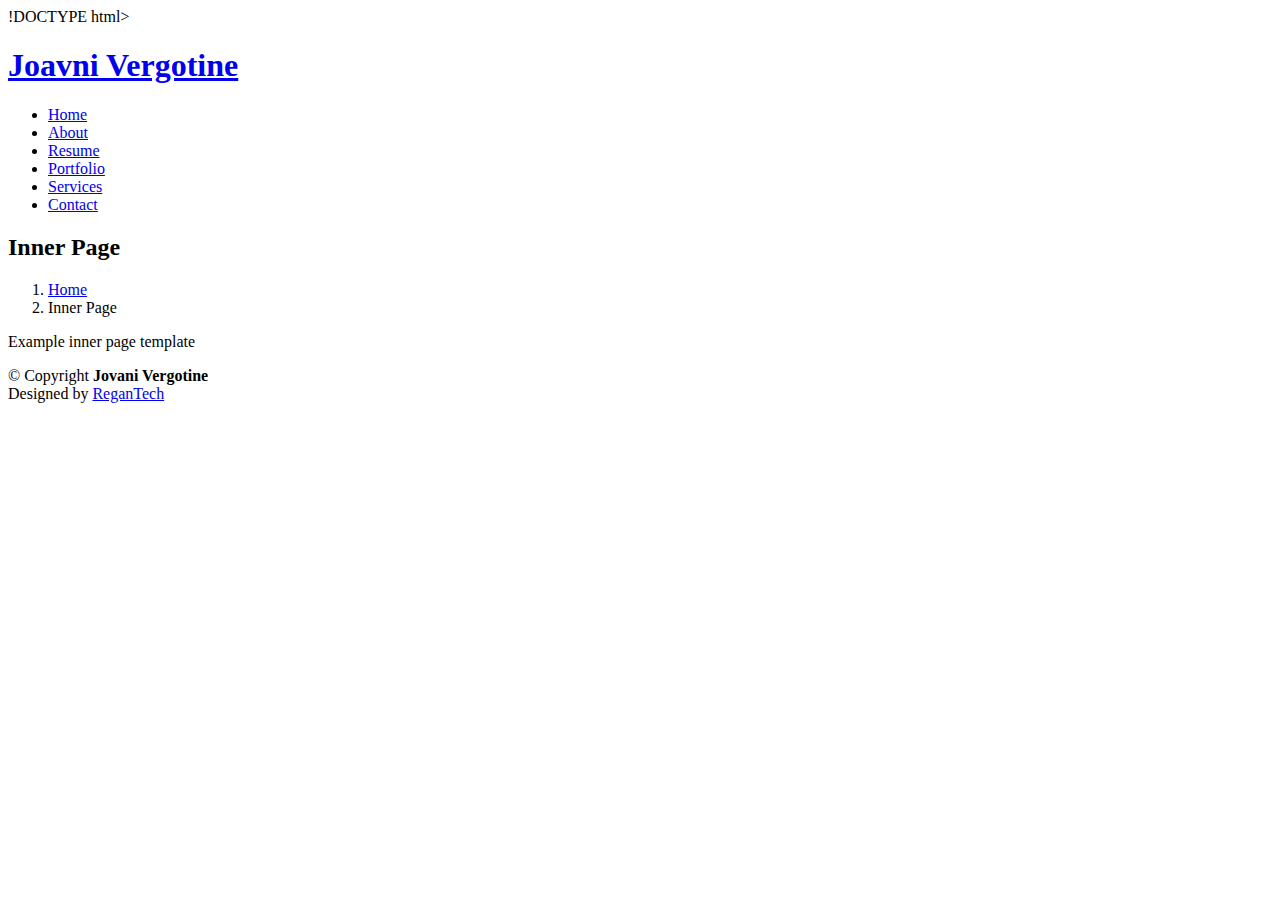
==== inner-page.html @ 705f213e "Add files via upload" ====
!DOCTYPE html>
<html lang="en">

<head>
  <meta charset="utf-8">
  <meta content="width=device-width, initial-scale=1.0" name="viewport">

  <title>Inner Page - iPortfolio Bootstrap Template</title>
  <meta content="" name="description">
  <meta content="" name="keywords">

  <!-- Favicons -->
  <link href="assets/img/favicon.png" rel="icon">
  <link href="assets/img/apple-touch-icon.png" rel="apple-touch-icon">

  <!-- Google Fonts -->
  <link href="https://fonts.googleapis.com/css?family=Open+Sans:300,300i,400,400i,600,600i,700,700i|Raleway:300,300i,400,400i,500,500i,600,600i,700,700i|Poppins:300,300i,400,400i,500,500i,600,600i,700,700i" rel="stylesheet">

  <!-- Vendor CSS Files -->
  <link href="assets/vendor/aos/aos.css" rel="stylesheet">
  <link href="assets/vendor/bootstrap/css/bootstrap.min.css" rel="stylesheet">
  <link href="assets/vendor/bootstrap-icons/bootstrap-icons.css" rel="stylesheet">
  <link href="assets/vendor/boxicons/css/boxicons.min.css" rel="stylesheet">
  <link href="assets/vendor/glightbox/css/glightbox.min.css" rel="stylesheet">
  <link href="assets/vendor/swiper/swiper-bundle.min.css" rel="stylesheet">

  <!-- Template Main CSS File -->
  <link href="assets/css/style.css" rel="stylesheet">

  <!-- =======================================================
  * Template Name: iPortfolio - v3.7.0
  * Template URL: https://bootstrapmade.com/iportfolio-bootstrap-portfolio-websites-template/
  * Author: BootstrapMade.com
  * License: https://bootstrapmade.com/license/
  ======================================================== -->
</head>

<body>

  <!-- ======= Mobile nav toggle button ======= -->
  <i class="bi bi-list mobile-nav-toggle d-xl-none"></i>

  <!-- ======= Header ======= -->
  <header id="header">
    <div class="d-flex flex-column">

      <div class="profile">
        <img src="assets/img/jbg.jpg" alt="" class="img-fluid rounded-circle">
        <h1 class="text-light"><a href="index.html">Joavni Vergotine</a></h1>
        <div class="social-links mt-3 text-center">
          <a href="#" class="facebook"><i class="bx bxl-facebook"></i></a>
          <a href="#" class="instagram"><i class="bx bxl-instagram"></i></a>
          <a href="#" class="linkedin"><i class="bx bxl-linkedin"></i></a>
        </div>
      </div>

      <nav id="navbar" class="nav-menu navbar">
        <ul>
          <li><a href="#hero" class="nav-link scrollto active"><i class="bx bx-home"></i> <span>Home</span></a></li>
          <li><a href="#about" class="nav-link scrollto"><i class="bx bx-user"></i> <span>About</span></a></li>
          <li><a href="#resume" class="nav-link scrollto"><i class="bx bx-file-blank"></i> <span>Resume</span></a></li>
          <li><a href="#portfolio" class="nav-link scrollto"><i class="bx bx-book-content"></i> <span>Portfolio</span></a></li>
          <li><a href="#services" class="nav-link scrollto"><i class="bx bx-server"></i> <span>Services</span></a></li>
          <li><a href="#contact" class="nav-link scrollto"><i class="bx bx-envelope"></i> <span>Contact</span></a></li>
        </ul>
      </nav><!-- .nav-menu -->
    </div>
  </header><!-- End Header -->

  <main id="main">

    <!-- ======= Breadcrumbs ======= -->
    <section class="breadcrumbs">
      <div class="container">

        <div class="d-flex justify-content-between align-items-center">
          <h2>Inner Page</h2>
          <ol>
            <li><a href="index.html">Home</a></li>
            <li>Inner Page</li>
          </ol>
        </div>

      </div>
    </section><!-- End Breadcrumbs -->

    <section class="inner-page">
      <div class="container">
        <p>
          Example inner page template
        </p>
      </div>
    </section>

  </main><!-- End #main -->

  <!-- ======= Footer ======= -->
  <footer id="footer">
    <div class="container">
      <div class="copyright">
        &copy; Copyright <strong><span>Jovani Vergotine</span></strong>
      </div>
      <div class="credits">
        <!-- All the links in the footer should remain intact. -->
        <!-- You can delete the links only if you purchased the pro version. -->
        <!-- Licensing information: https://bootstrapmade.com/license/ -->
        <!-- Purchase the pro version with working PHP/AJAX contact form: https://bootstrapmade.com/iportfolio-bootstrap-portfolio-websites-template/ -->
        Designed by <a href="regantech.co.za">ReganTech</a>
      </div>
    </div>
  </footer><!-- End  Footer -->

  <a href="#" class="back-to-top d-flex align-items-center justify-content-center"><i class="bi bi-arrow-up-short"></i></a>

  <!-- Vendor JS Files -->
  <script src="assets/vendor/purecounter/purecounter.js"></script>
  <script src="assets/vendor/aos/aos.js"></script>
  <script src="assets/vendor/bootstrap/js/bootstrap.bundle.min.js"></script>
  <script src="assets/vendor/glightbox/js/glightbox.min.js"></script>
  <script src="assets/vendor/isotope-layout/isotope.pkgd.min.js"></script>
  <script src="assets/vendor/swiper/swiper-bundle.min.js"></script>
  <script src="assets/vendor/typed.js/typed.min.js"></script>
  <script src="assets/vendor/waypoints/noframework.waypoints.js"></script>
  <script src="assets/vendor/php-email-form/validate.js"></script>

  <!-- Template Main JS File -->
  <script src="assets/js/main.js"></script>

</body>

</html>
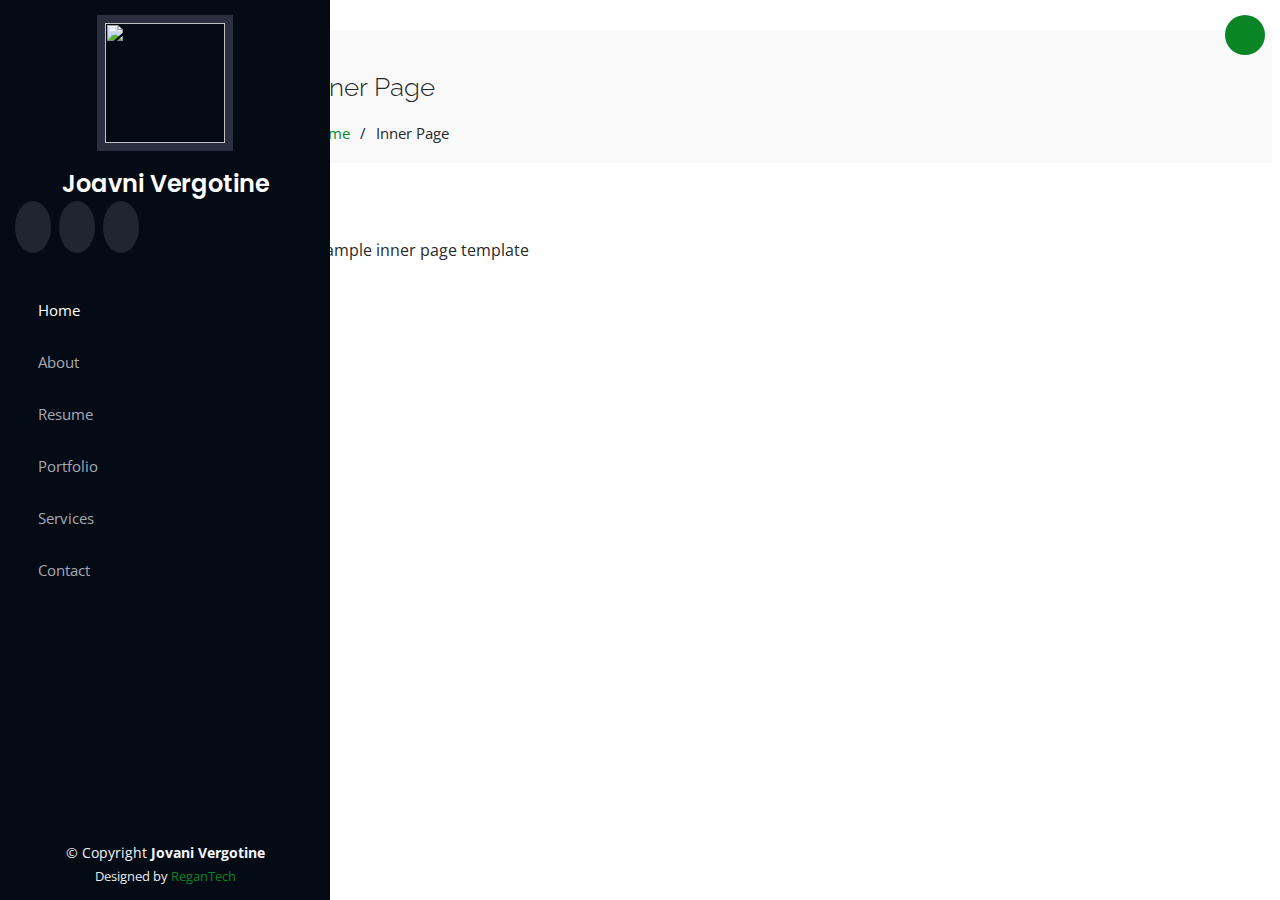
==== commit 65eef2b9: "Update inner-page.html" ====
--- a/inner-page.html
+++ b/inner-page.html
@@ -25,7 +25,7 @@
   <link href="assets/vendor/swiper/swiper-bundle.min.css" rel="stylesheet">
 
   <!-- Template Main CSS File -->
-  <link href="assets/css/style.css" rel="stylesheet">
+  <link href="style.css" rel="stylesheet">
 
   <!-- =======================================================
   * Template Name: iPortfolio - v3.7.0
@@ -124,8 +124,8 @@
   <script src="assets/vendor/php-email-form/validate.js"></script>
 
   <!-- Template Main JS File -->
-  <script src="assets/js/main.js"></script>
+  <script src="main.js"></script>
 
 </body>
 
-</html>+</html>
--- a/style.css
+++ b/style.css
@@ -0,0 +1,810 @@
+
+body {
+  font-family: "Open Sans", sans-serif;
+  color: #272829;
+}
+
+a {
+  color: #098526;
+  text-decoration: none;
+}
+
+a:hover {
+  color: #098526;
+  text-decoration: none;
+}
+
+h1, h2, h3, h4, h5, h6 {
+  font-family: "Raleway", sans-serif;
+}
+
+/*--------------------------------------------------------------
+# Back to top button
+--------------------------------------------------------------*/
+.back-to-top {
+  position: fixed;
+  visibility: hidden;
+  opacity: 0;
+  right: 15px;
+  bottom: 15px;
+  z-index: 996;
+  background: #098526;
+  width: 40px;
+  height: 40px;
+  border-radius: 50px;
+  transition: all 0.4s;
+}
+.back-to-top i {
+  font-size: 28px;
+  color: #fff;
+  line-height: 0;
+}
+.back-to-top:hover {
+  background: #098526;
+  color: #fff;
+}
+.back-to-top.active {
+  visibility: visible;
+  opacity: 1;
+}
+
+/*--------------------------------------------------------------
+# Header
+--------------------------------------------------------------*/
+#header {
+  position: fixed;
+  top: 0;
+  left: 0;
+  bottom: 0;
+  width: 300px;
+  transition: all ease-in-out 0.5s;
+  z-index: 9997;
+  transition: all 0.5s;
+  padding: 0 15px;
+  background: #040b14;
+  overflow-y: auto;
+}
+#header .profile img {
+  margin: 15px auto;
+  display: block;
+  width: 120px;
+  border: 8px solid #2c2f3f;
+}
+#header .profile h1 {
+  font-size: 24px;
+  margin: 0;
+  padding: 0;
+  font-weight: 600;
+  -moz-text-align-last: center;
+  text-align-last: center;
+  font-family: "Poppins", sans-serif;
+}
+#header .profile h1 a, #header .profile h1 a:hover {
+  color: #fff;
+  text-decoration: none;
+}
+#header .profile .social-links a {
+  font-size: 18px;
+  display: inline-block;
+  background: #212431;
+  color: #fff;
+  line-height: 1;
+  padding: 8px 0;
+  margin-right: 4px;
+  border-radius: 50%;
+  text-align: center;
+  width: 36px;
+  height: 36px;
+  transition: 0.3s;
+}
+#header .profile .social-links a:hover {
+  background: #098526;
+  color: #fff;
+  text-decoration: none;
+}
+
+#main {
+  margin-left: 300px;
+}
+
+@media (max-width: 1199px) {
+  #header {
+    left: -300px;
+  }
+
+  #main {
+    margin-left: 0;
+  }
+}
+/*--------------------------------------------------------------
+# Navigation Menu
+--------------------------------------------------------------*/
+/* Desktop Navigation */
+.nav-menu {
+  padding: 30px 0 0 0;
+}
+.nav-menu * {
+  margin: 0;
+  padding: 0;
+  list-style: none;
+}
+.nav-menu > ul > li {
+  position: relative;
+  white-space: nowrap;
+}
+.nav-menu a, .nav-menu a:focus {
+  display: flex;
+  align-items: center;
+  color: #a8a9b4;
+  padding: 12px 15px;
+  margin-bottom: 8px;
+  transition: 0.3s;
+  font-size: 15px;
+}
+.nav-menu a i, .nav-menu a:focus i {
+  font-size: 24px;
+  padding-right: 8px;
+  color: #6f7180;
+}
+.nav-menu a:hover, .nav-menu .active, .nav-menu .active:focus, .nav-menu li:hover > a {
+  text-decoration: none;
+  color: #fff;
+}
+.nav-menu a:hover i, .nav-menu .active i, .nav-menu .active:focus i, .nav-menu li:hover > a i {
+  color: #098526;
+}
+
+/* Mobile Navigation */
+.mobile-nav-toggle {
+  position: fixed;
+  right: 15px;
+  top: 15px;
+  z-index: 9998;
+  border: 0;
+  font-size: 24px;
+  transition: all 0.4s;
+  outline: none !important;
+  background-color: #098526;
+  color: #fff;
+  width: 40px;
+  height: 40px;
+  display: inline-flex;
+  align-items: center;
+  justify-content: center;
+  line-height: 0;
+  border-radius: 50px;
+  cursor: pointer;
+}
+
+.mobile-nav-active {
+  overflow: hidden;
+}
+.mobile-nav-active #header {
+  left: 0;
+}
+
+/*--------------------------------------------------------------
+# Hero Section
+--------------------------------------------------------------*/
+#hero {
+  width: 100%;
+  height: 100vh;
+  background: url("../img/jbg.jpg");
+  background-size: cover;
+}
+#hero:before {
+  content: "";
+  background: rgba(5, 13, 24, 0.3);
+  position: absolute;
+  bottom: 0;
+  top: 0;
+  left: 0;
+  right: 0;
+  z-index: 1;
+}
+#hero .hero-container {
+  position: relative;
+  z-index: 2;
+  min-width: 300px;
+}
+#hero h1 {
+  margin: 0 0 10px 0;
+  font-size: 64px;
+  font-weight: 700;
+  line-height: 56px;
+  color: #fff;
+}
+#hero p {
+  color: #fff;
+  margin-bottom: 50px;
+  font-size: 26px;
+  font-family: "Poppins", sans-serif;
+}
+#hero p span {
+  color: #fff;
+  padding-bottom: 4px;
+  letter-spacing: 1px;
+  border-bottom: 3px solid  #098526;
+}
+@media (min-width: 1024px) {
+  #hero {
+    background-attachment: fixed;
+  }
+}
+@media (max-width: 768px) {
+  #hero h1 {
+    font-size: 28px;
+    line-height: 36px;
+  }
+  #hero h2 {
+    font-size: 18px;
+    line-height: 24px;
+    margin-bottom: 30px;
+  }
+}
+
+/*--------------------------------------------------------------
+# Sections General
+--------------------------------------------------------------*/
+section {
+  padding: 60px 0;
+  overflow: hidden;
+}
+
+.section-bg {
+  background: #f5f8fd;
+}
+
+.section-title {
+  padding-bottom: 30px;
+}
+.section-title h2 {
+  font-size: 32px;
+  font-weight: bold;
+  margin-bottom: 20px;
+  padding-bottom: 20px;
+  position: relative;
+  color: #9d1e1e;
+}
+.section-title h2::after {
+  content: "";
+  position: absolute;
+  display: block;
+  width: 50px;
+  height: 3px;
+  background: #b6b810;
+  bottom: 0;
+  left: 0;
+}
+.section-title p {
+  margin-bottom: 0;
+}
+
+/*--------------------------------------------------------------
+# About
+--------------------------------------------------------------*/
+.about .content h3 {
+  font-weight: 700;
+  font-size: 26px;
+  color: #098526;
+}
+.about .content ul {
+  list-style: none;
+  padding: 0;
+}
+.about .content ul li {
+  margin-bottom: 20px;
+  display: flex;
+  align-items: center;
+}
+.about .content ul strong {
+  margin-right: 10px;
+}
+.about .content ul i {
+  font-size: 16px;
+  margin-right: 5px;
+  color: #098526;
+  line-height: 0;
+}
+.about .content p:last-child {
+  margin-bottom: 0;
+}
+
+.portfolio .portfolio-item {
+  margin-bottom: 30px;
+}
+.portfolio #portfolio-flters {
+  padding: 0;
+  margin: 0 auto 35px auto;
+  list-style: none;
+  text-align: center;
+  background: #fff;
+  border-radius: 50px;
+  padding: 2px 15px;
+}
+.portfolio #portfolio-flters li {
+  cursor: pointer;
+  display: inline-block;
+  padding: 10px 15px 8px 15px;
+  font-size: 14px;
+  font-weight: 600;
+  line-height: 1;
+  text-transform: uppercase;
+  color: #272829;
+  margin-bottom: 5px;
+  transition: all 0.3s ease-in-out;
+}
+.portfolio #portfolio-flters li:hover, .portfolio #portfolio-flters li.filter-active {
+  color: #098526 ;
+}
+.portfolio #portfolio-flters li:last-child {
+  margin-right: 0;
+}
+.portfolio .portfolio-wrap {
+  transition: 0.3s;
+  position: relative;
+  overflow: hidden;
+  z-index: 1;
+}
+.portfolio .portfolio-wrap::before {
+  content: "";
+  background: rgba(255, 255, 255, 0.5);
+  position: absolute;
+  left: 0;
+  right: 0;
+  top: 0;
+  bottom: 0;
+  transition: all ease-in-out 0.3s;
+  z-index: 2;
+  opacity: 0;
+}
+.portfolio .portfolio-wrap .portfolio-links {
+  opacity: 1;
+  left: 0;
+  right: 0;
+  bottom: -60px;
+  z-index: 3;
+  position: absolute;
+  transition: all ease-in-out 0.3s;
+  display: flex;
+  justify-content: center;
+}
+.portfolio .portfolio-wrap .portfolio-links a {
+  color: #fff;
+  font-size: 28px;
+  text-align: center;
+  background: #098526;
+  transition: 0.3s;
+  width: 50%;
+}
+.portfolio .portfolio-wrap .portfolio-links a:hover {
+  background:  #098526;
+}
+.portfolio .portfolio-wrap .portfolio-links a + a {
+  border-left: 1px solid #37b3ed;
+}
+.portfolio .portfolio-wrap:hover::before {
+  top: 0;
+  left: 0;
+  right: 0;
+  bottom: 0;
+  opacity: 1;
+}
+.portfolio .portfolio-wrap:hover .portfolio-links {
+  opacity: 1;
+  bottom: 0;
+}
+
+/*--------------------------------------------------------------
+# Portfolio Details
+--------------------------------------------------------------*/
+.portfolio-details {
+  padding-top: 40px;
+}
+.portfolio-details .portfolio-details-slider img {
+  width: 100%;
+}
+.portfolio-details .portfolio-details-slider .swiper-pagination {
+  margin-top: 20px;
+  position: relative;
+}
+.portfolio-details .portfolio-details-slider .swiper-pagination .swiper-pagination-bullet {
+  width: 12px;
+  height: 12px;
+  background-color: #fff;
+  opacity: 1;
+  border: 1px solid  #098526;
+}
+.portfolio-details .portfolio-details-slider .swiper-pagination .swiper-pagination-bullet-active {
+  background-color:  #098526;
+}
+.portfolio-details .portfolio-info {
+  padding: 30px;
+  box-shadow: 0px 0 30px rgba(5, 13, 24, 0.08);
+}
+.portfolio-details .portfolio-info h3 {
+  font-size: 22px;
+  font-weight: 700;
+  margin-bottom: 20px;
+  padding-bottom: 20px;
+  border-bottom: 1px solid #eee;
+}
+.portfolio-details .portfolio-info ul {
+  list-style: none;
+  padding: 0;
+  font-size: 15px;
+}
+.portfolio-details .portfolio-info ul li + li {
+  margin-top: 10px;
+}
+.portfolio-details .portfolio-description {
+  padding-top: 30px;
+}
+.portfolio-details .portfolio-description h2 {
+  font-size: 26px;
+  font-weight: 700;
+  margin-bottom: 20px;
+}
+.portfolio-details .portfolio-description p {
+  padding: 0;
+}
+
+/*--------------------------------------------------------------
+# Services
+--------------------------------------------------------------*/
+.services .icon-box {
+  margin-bottom: 20px;
+}
+.services .icon {
+  float: left;
+  display: flex;
+  align-items: center;
+  justify-content: center;
+  width: 54px;
+  height: 54px;
+  background:  #098526;
+  border-radius: 50%;
+  transition: 0.5s;
+  border: 1px solid  #098526;
+}
+.services .icon i {
+  color: #fff;
+  font-size: 24px;
+  line-height: 0;
+}
+.services .icon-box:hover .icon {
+  background: #fff;
+}
+.services .icon-box:hover .icon i {
+  color: #149ddd;
+}
+.services .title {
+  margin-left: 80px;
+  font-weight: 700;
+  margin-bottom: 15px;
+  font-size: 18px;
+}
+.services .title a {
+  color: #343a40;
+}
+.services .title a:hover {
+  color: #149ddd;
+}
+.services .description {
+  margin-left: 80px;
+  line-height: 24px;
+  font-size: 14px;
+}
+
+/*--------------------------------------------------------------
+# Testimonials
+--------------------------------------------------------------*/
+.testimonials .testimonials-carousel, .testimonials .testimonials-slider {
+  overflow: hidden;
+}
+.testimonials .testimonial-item {
+  box-sizing: content-box;
+  text-align: center;
+  min-height: 320px;
+}
+.testimonials .testimonial-item .testimonial-img {
+  width: 90px;
+  border-radius: 50%;
+  margin: 0 auto;
+}
+.testimonials .testimonial-item h3 {
+  font-size: 18px;
+  font-weight: bold;
+  margin: 10px 0 5px 0;
+  color: #111;
+}
+.testimonials .testimonial-item h4 {
+  font-size: 14px;
+  color: #999;
+  margin: 0;
+}
+.testimonials .testimonial-item .quote-icon-left, .testimonials .testimonial-item .quote-icon-right {
+  color: #c3e8fa;
+  font-size: 26px;
+}
+.testimonials .testimonial-item .quote-icon-left {
+  display: inline-block;
+  left: -5px;
+  position: relative;
+}
+.testimonials .testimonial-item .quote-icon-right {
+  display: inline-block;
+  right: -5px;
+  position: relative;
+  top: 10px;
+}
+.testimonials .testimonial-item p {
+  font-style: italic;
+  margin: 0 15px 15px 15px;
+  padding: 20px;
+  background: #fff;
+  position: relative;
+  margin-bottom: 35px;
+  border-radius: 6px;
+  box-shadow: 0px 2px 15px rgba(0, 0, 0, 0.1);
+}
+.testimonials .testimonial-item p::after {
+  content: "";
+  width: 0;
+  height: 0;
+  border-top: 20px solid #fff;
+  border-right: 20px solid transparent;
+  border-left: 20px solid transparent;
+  position: absolute;
+  bottom: -20px;
+  left: calc(50% - 20px);
+}
+.testimonials .swiper-pagination {
+  margin-top: 20px;
+  position: relative;
+}
+.testimonials .swiper-pagination .swiper-pagination-bullet {
+  width: 12px;
+  height: 12px;
+  background-color: #fff;
+  opacity: 1;
+  border: 1px solid #149ddd;
+}
+.testimonials .swiper-pagination .swiper-pagination-bullet-active {
+  background-color: #149ddd;
+}
+
+/*--------------------------------------------------------------
+# Contact
+--------------------------------------------------------------*/
+.contact {
+  padding-bottom: 130px;
+}
+.contact .info {
+  padding: 30px;
+  background: #fff;
+  width: 100%;
+  box-shadow: 0 0 24px 0 rgba(0, 0, 0, 0.12);
+}
+.contact .info i {
+  font-size: 20px;
+  color: #b6b810;
+  float: left;
+  width: 44px;
+  height: 44px;
+  background: #098526;
+  display: flex;
+  justify-content: center;
+  align-items: center;
+  border-radius: 50px;
+  transition: all 0.3s ease-in-out;
+}
+.contact .info h4 {
+  padding: 0 0 0 60px;
+  font-size: 22px;
+  font-weight: 600;
+  margin-bottom: 5px;
+  color: #050d18;
+}
+.contact .info p {
+  padding: 0 0 10px 60px;
+  margin-bottom: 20px;
+  font-size: 14px;
+  color: #9d1e1e ;
+}
+.contact .info .email p {
+  padding-top: 5px;
+}
+.contact .info .social-links {
+  padding-left: 60px;
+}
+.contact .info .social-links a {
+  font-size: 18px;
+  display: inline-block;
+  background: #333;
+  color: #fff;
+  line-height: 1;
+  padding: 8px 0;
+  border-radius: 50%;
+  text-align: center;
+  width: 36px;
+  height: 36px;
+  transition: 0.3s;
+  margin-right: 10px;
+}
+.contact .info .social-links a:hover {
+  background: #b6b810;
+  color: #fff;
+}
+.contact .info .email:hover i, .contact .info .address:hover i, .contact .info .phone:hover i {
+  background: #b6b810;
+  color: #fff;
+}
+.contact .php-email-form {
+  width: 100%;
+  padding: 30px;
+  background: #fff;
+  box-shadow: 0 0 24px 0 rgba(0, 0, 0, 0.12);
+}
+.contact .php-email-form .form-group {
+  padding-bottom: 8px;
+}
+.contact .php-email-form .validate {
+  display: none;
+  color: red;
+  margin: 0 0 15px 0;
+  font-weight: 400;
+  font-size: 13px;
+}
+.contact .php-email-form .error-message {
+  display: none;
+  color: #fff;
+  background: #ed3c0d;
+  text-align: left;
+  padding: 15px;
+  font-weight: 600;
+}
+.contact .php-email-form .error-message br + br {
+  margin-top: 25px;
+}
+.contact .php-email-form .sent-message {
+  display: none;
+  color: #fff;
+  background: #18d26e;
+  text-align: center;
+  padding: 15px;
+  font-weight: 600;
+}
+.contact .php-email-form .loading {
+  display: none;
+  background: #fff;
+  text-align: center;
+  padding: 15px;
+}
+.contact .php-email-form .loading:before {
+  content: "";
+  display: inline-block;
+  border-radius: 50%;
+  width: 24px;
+  height: 24px;
+  margin: 0 10px -6px 0;
+  border: 3px solid #18d26e;
+  border-top-color: #eee;
+  -webkit-animation: animate-loading 1s linear infinite;
+  animation: animate-loading 1s linear infinite;
+}
+.contact .php-email-form .form-group {
+  margin-bottom: 15px;
+}
+.contact .php-email-form label {
+  padding-bottom: 8px;
+}
+.contact .php-email-form input, .contact .php-email-form textarea {
+  border-radius: 0;
+  box-shadow: none;
+  font-size: 14px;
+}
+.contact .php-email-form input {
+  height: 44px;
+}
+.contact .php-email-form textarea {
+  padding: 10px 15px;
+}
+.contact .php-email-form button[type=submit] {
+  background: #149ddd;
+  border: 0;
+  padding: 10px 24px;
+  color: #fff;
+  transition: 0.4s;
+  border-radius: 4px;
+}
+.contact .php-email-form button[type=submit]:hover {
+  background: #37b3ed;
+}
+@-webkit-keyframes animate-loading {
+  0% {
+    transform: rotate(0deg);
+  }
+  100% {
+    transform: rotate(360deg);
+  }
+}
+@keyframes animate-loading {
+  0% {
+    transform: rotate(0deg);
+  }
+  100% {
+    transform: rotate(360deg);
+  }
+}
+
+/*--------------------------------------------------------------
+# Breadcrumbs
+--------------------------------------------------------------*/
+.breadcrumbs {
+  padding: 20px 0;
+  background: #f9f9f9;
+}
+.breadcrumbs h2 {
+  font-size: 26px;
+  font-weight: 300;
+}
+.breadcrumbs ol {
+  display: flex;
+  flex-wrap: wrap;
+  list-style: none;
+  padding: 0;
+  margin: 0;
+  font-size: 15px;
+}
+.breadcrumbs ol li + li {
+  padding-left: 10px;
+}
+.breadcrumbs ol li + li::before {
+  display: inline-block;
+  padding-right: 10px;
+  color: #0e2442;
+  content: "/";
+}
+@media (max-width: 768px) {
+  .breadcrumbs .d-flex {
+    display: block !important;
+  }
+  .breadcrumbs ol {
+    display: block;
+  }
+  .breadcrumbs ol li {
+    display: inline-block;
+  }
+}
+
+/*--------------------------------------------------------------
+# Footer
+--------------------------------------------------------------*/
+#footer {
+  padding: 15px;
+  color: #f4f6fd;
+  font-size: 14px;
+  position: fixed;
+  left: 0;
+  bottom: 0;
+  width: 300px;
+  z-index: 9999;
+  background: #040b14;
+}
+#footer .copyright {
+  text-align: center;
+}
+#footer .credits {
+  padding-top: 5px;
+  text-align: center;
+  font-size: 13px;
+  color: #eaebf0;
+}
+@media (max-width: 1199px) {
+  #footer {
+    position: static;
+    width: auto;
+    padding-right: 20px 15px;
+  }
+}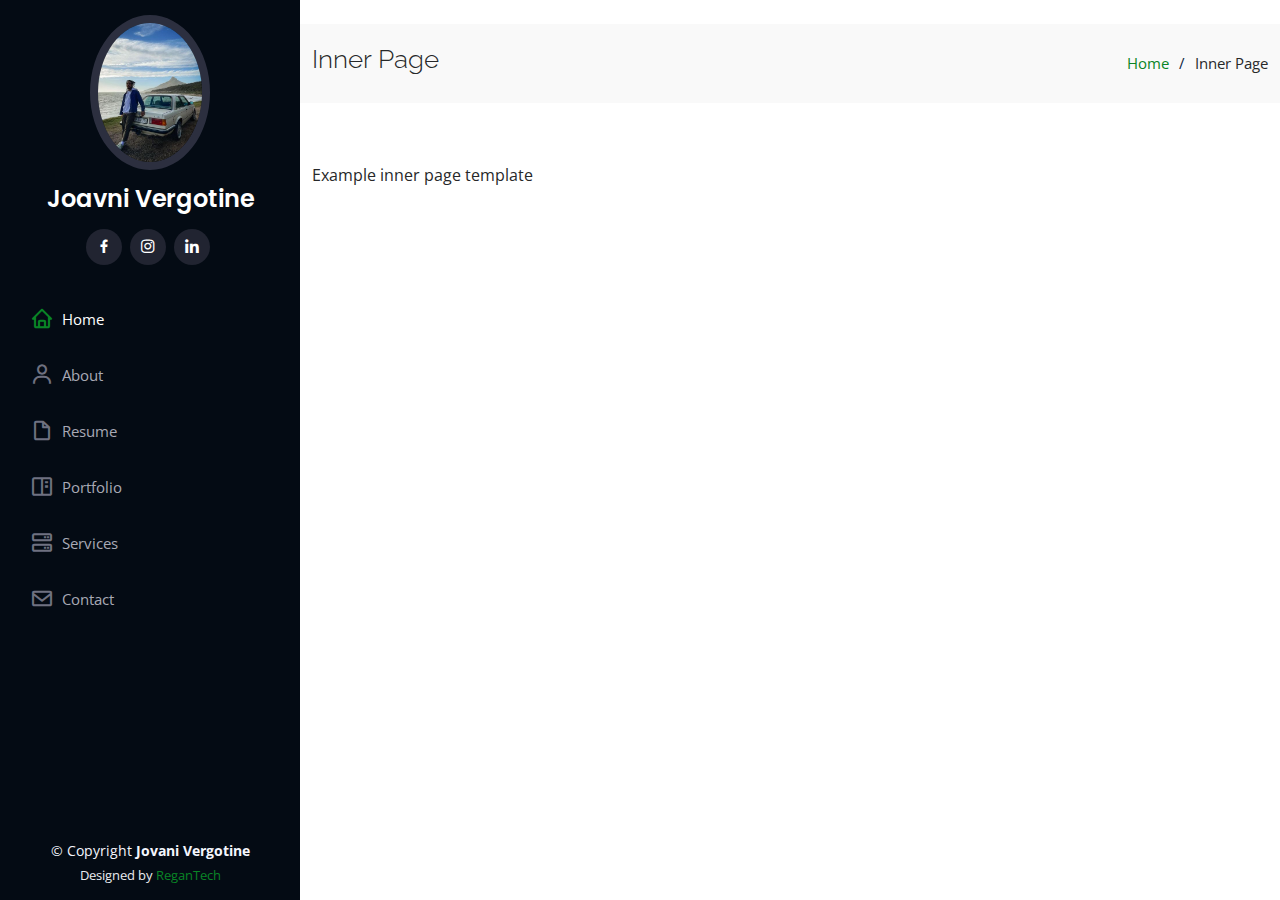
==== commit dde0fd5f: "Update inner-page.html" ====
--- a/inner-page.html
+++ b/inner-page.html
@@ -101,10 +101,6 @@
         &copy; Copyright <strong><span>Jovani Vergotine</span></strong>
       </div>
       <div class="credits">
-        <!-- All the links in the footer should remain intact. -->
-        <!-- You can delete the links only if you purchased the pro version. -->
-        <!-- Licensing information: https://bootstrapmade.com/license/ -->
-        <!-- Purchase the pro version with working PHP/AJAX contact form: https://bootstrapmade.com/iportfolio-bootstrap-portfolio-websites-template/ -->
         Designed by <a href="regantech.co.za">ReganTech</a>
       </div>
     </div>
@@ -123,7 +119,7 @@
   <script src="assets/vendor/waypoints/noframework.waypoints.js"></script>
   <script src="assets/vendor/php-email-form/validate.js"></script>
 
-  <!-- Template Main JS File -->
+  <!-- Main JS File -->
   <script src="main.js"></script>
 
 </body>
